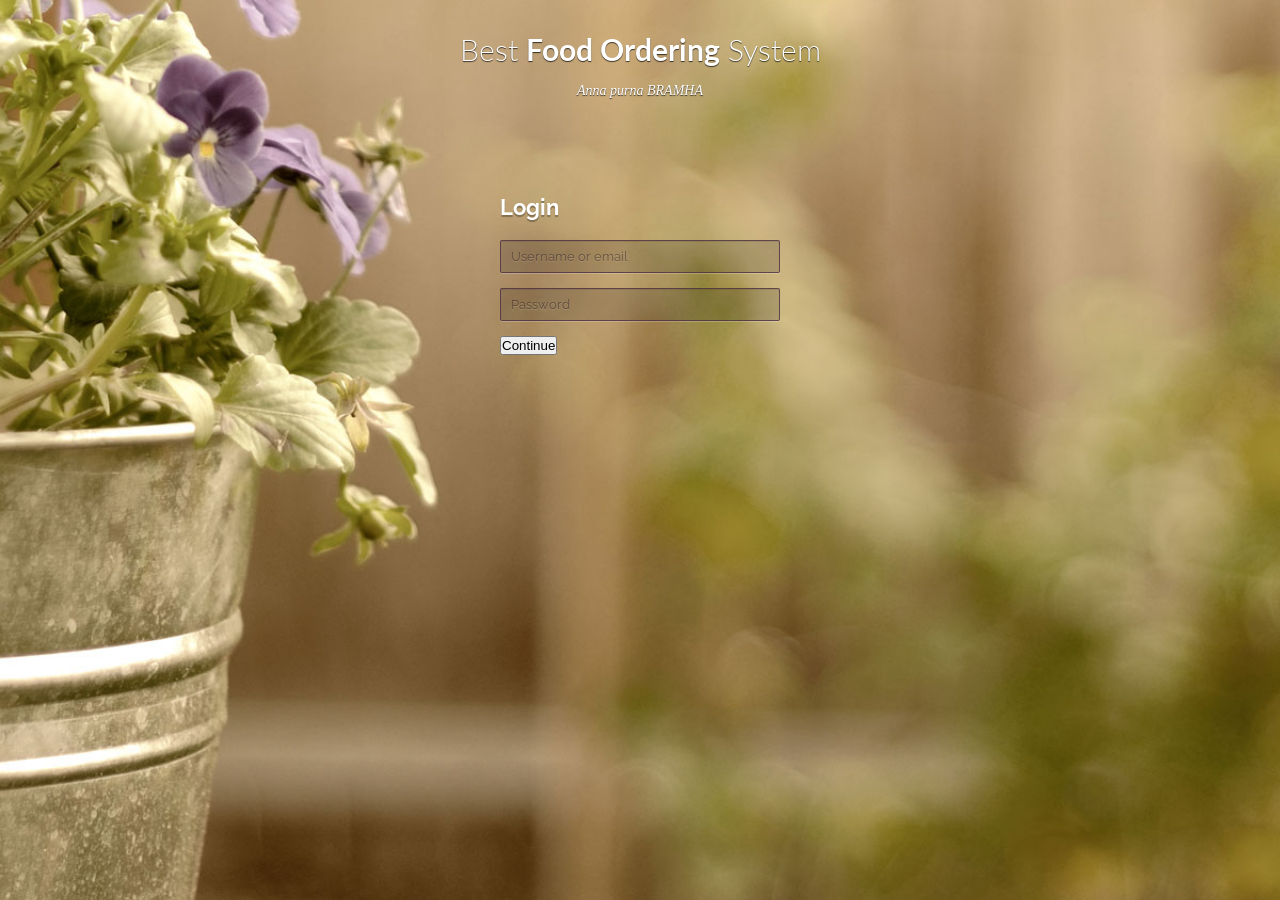
==== WebContent/index.html @ 19813020 "new changes for project" ====
<!DOCTYPE html>
<html lang="en">
    <head>
		<meta charset="UTF-8" />
        <meta http-equiv="X-UA-Compatible" content="IE=edge,chrome=1"> 
		<meta name="viewport" content="width=device-width, initial-scale=1.0"> 
        <title>Food Collection System</title>
        <meta name="description" content="Custom Login Form Styling with CSS3" />
        <meta name="keywords" content="css3, login, form, custom, input, submit, button, html5, placeholder" />
        <meta name="author" content="Codrops" />
        <link rel="shortcut icon" href="../favicon.ico"> 
        <link rel="stylesheet" type="text/css" href="css/style.css" />
		<script src="js/modernizr.custom.63321.js"></script>
		<script src="js/jquery-1.8.2.js"></script>
		<script src="js/main.js"></script>
		<!--[if lte IE 7]><style>.main{display:none;} .support-note .note-ie{display:block;}</style><![endif]-->
		<style>	
			@import url(http://fonts.googleapis.com/css?family=Raleway:400,700);
			body {
				background: #7f9b4e url(images/bg2.jpg) no-repeat center top;
				-webkit-background-size: cover;
				-moz-background-size: cover;
				background-size: cover;
			}
			.container > header h1,
			.container > header h2 {
				color: #fff;
				text-shadow: 0 1px 1px rgba(0,0,0,0.7);
			}
		</style>	
    </head>
    <body>
        <div class="container">
			
			<header>
			
				<h1>Best  <strong>Food Ordering</strong> System</h1>
				<h2>Anna purna BRAMHA</h2>
				
				<nav class="codrops-demos">
				</nav>

				<div class="support-note">
					<span class="note-ie">Sorry, only modern browsers.</span>
				</div>
				
			</header>
			
			<section class="main">
				<form class="form-4">
				    <h1>Login</h1>
				    <p>
				        <label for="login">Username or email</label>
				        <input type="text" name="login" placeholder="Username or email" id="username" required>
				    </p>
				    <p>
				        <label for="password">Password</label>
				        <input type="password" name='password' placeholder="Password" id="password" required> 
				    </p>

				    <p>
				        <input type="button" name="submit" value="Continue" id="loginButton">
				    </p>       
				</form>​
			</section>
			
        </div>
    </body>
</html>
---- WebContent/css/style.css ----
@import url('demo.css');
@import url('font-awesome.css');

/* GLOBALS */

*,
*:after,
*:before {
    -webkit-box-sizing: border-box;
    -moz-box-sizing: border-box;
    -ms-box-sizing: border-box;
    -o-box-sizing: border-box;
    box-sizing: border-box;
    padding: 0;
    margin: 0;
}

.clearfix:after {
    content: "";
    display: table;
    clear: both;
}

.form-1 {
    /* Size & position */
    width: 300px;
    margin: 60px auto 30px;
    padding: 10px;
    position: relative; /* For the submit button positioning */

    /* Styles */
    box-shadow: 
        0 0 1px rgba(0, 0, 0, 0.3), 
        0 3px 7px rgba(0, 0, 0, 0.3), 
        inset 0 1px rgba(255,255,255,1),
        inset 0 -3px 2px rgba(0,0,0,0.25);
    border-radius: 5px;
    background: white; /* Fallback */
    background: -moz-linear-gradient(#eeefef, #ffffff 10%);
    background: -ms-linear-gradient(#eeefef, #ffffff 10%);
    background: -o-linear-gradient(#eeefef, #ffffff 10%);
    background: -webkit-gradient(linear, 0 0, 0 100%, from(#eeefef), color-stop(0.1, #ffffff));
    background: -webkit-linear-gradient(#eeefef, #ffffff 10%);
    background: linear-gradient(#eeefef, #ffffff 10%);
}

.form-1 .field {
    position: relative; /* For the icon positioning */
}

.form-1 .field i {
    /* Size and position */
    left: 0px;
    top: 0px;
    position: absolute;
    height: 36px;
    width: 36px;

    /* Line */
    border-right: 1px solid rgba(0, 0, 0, 0.1);
    box-shadow: 1px 0 0 rgba(255, 255, 255, 0.7);

    /* Styles */
    color: #777777;
    text-align: center;
    line-height: 42px;
    -webkit-transition: all 0.3s ease-out;
    -moz-transition: all 0.3s ease-out;
    -ms-transition: all 0.3s ease-out;
    -o-transition: all 0.3s ease-out;
    transition: all 0.3s ease-out;
    pointer-events: none;
}

.form-1 input[type=text],
.form-1 input[type=password] {
    font-family: 'Lato', Calibri, Arial, sans-serif;
    font-size: 13px;
    font-weight: 400;
    text-shadow: 0 1px 0 rgba(255,255,255,0.8);
    /* Size and position */
    width: 100%;
    padding: 10px 18px 10px 45px;

    /* Styles */
    border: none; /* Remove the default border */
    box-shadow: 
        inset 0 0 5px rgba(0,0,0,0.1),
        inset 0 3px 2px rgba(0,0,0,0.1);
    border-radius: 3px;
    background: #f9f9f9;
    color: #777;
    -webkit-transition: color 0.3s ease-out;
    -moz-transition: color 0.3s ease-out;
    -ms-transition: color 0.3s ease-out;
    -o-transition: color 0.3s ease-out;
    transition: color 0.3s ease-out;
}

.form-1 input[type=text] {
    margin-bottom: 10px;
}

.form-1 input[type=text]:hover ~ i,
.form-1 input[type=password]:hover ~ i {
    color: #52cfeb;
}

.form-1 input[type=text]:focus ~ i,
.form-1 input[type=password]:focus ~ i {
    color: #42A2BC;
}

.form-1 input[type=text]:focus,
.form-1 input[type=password]:focus,
.form-1 button[type=submit]:focus {
    outline: none;
}

.form-1 .submit {
    /* Size and position */
    width: 65px;
    height: 65px;
    position: absolute;
    top: 17px;
    right: -25px;
    padding: 10px;
    z-index: 2;

    /* Styles */
    background: #ffffff;
    border-radius: 50%;
    box-shadow: 
        0 0 2px rgba(0,0,0,0.1),
        0 3px 2px rgba(0,0,0,0.1),
        inset 0 -3px 2px rgba(0,0,0,0.2);
}

.form-1 .submit:after {
    /* Size and position */
    content: "";
    width: 10px;
    height: 10px;
    position: absolute;
    top: -2px;
    left: 30px;

    /* Styles */
    background: #ffffff;
    
    /* Other masks trick */
    box-shadow: 0 62px white, -32px 31px white;
}

.form-1 button {
    /* Size and position */
    width: 100%;
    height: 100%;
    margin-top: -1px;

    /* Icon styles */
    font-size: 1.4em;
    line-height: 1.75;
    color: white;

    /* Styles */
    border: none; /* Remove the default border */
    border-radius: inherit;
    background: #52cfeb; /* Fallback */
    background: -moz-linear-gradient(#52cfeb, #42A2BC);
    background: -ms-linear-gradient(#52cfeb, #42A2BC);
    background: -o-linear-gradient(#52cfeb, #42A2BC);
    background: -webkit-gradient(linear, 0 0, 0 100%, from(#52cfeb), to(#42A2BC));
    background: -webkit-linear-gradient(#52cfeb, #42A2BC);
    background: linear-gradient(#52cfeb, #42A2BC);
    box-shadow: 
        inset 0 1px 0 rgba(255,255,255,0.3),
        0 1px 2px rgba(0,0,0,0.35),
        inset 0 3px 2px rgba(255,255,255,0.2),
        inset 0 -3px 2px rgba(0,0,0,0.1);

    cursor: pointer;
}

.form-1 button:hover,
.form-1 button[type=submit]:focus {
    background: #52cfeb;
    -webkit-transition: all 0.3s ease-out;
    -moz-transition: all 0.3s ease-out;
    -ms-transition: all 0.3s ease-out;
    -o-transition: all 0.3s ease-out;
    transition: all 0.3s ease-out;
}

.form-1 button:active {
    background: #42A2BC;
    box-shadow: 
        inset 0 0 5px rgba(0,0,0,0.3),
        inset 0 3px 4px rgba(0,0,0,0.3);
}


/* Demo 2 */

.form-2 {
    /* Size and position */
    width: 340px;
    margin: 60px auto 30px;
    padding: 15px;
    position: relative;

    /* Styles */
    background: #fffaf6;
    border-radius: 4px;
    color: #7e7975;
    box-shadow:
        0 2px 2px rgba(0,0,0,0.2),        
        0 1px 5px rgba(0,0,0,0.2),        
        0 0 0 12px rgba(255,255,255,0.4); 
}

.form-2 h1 {
    font-size: 15px;
    font-weight: bold;
    color: #bdb5aa;
    padding-bottom: 8px;
    border-bottom: 1px solid #EBE6E2;
    text-shadow: 0 2px 0 rgba(255,255,255,0.8);
    box-shadow: 0 1px 0 rgba(255,255,255,0.8);
}

.form-2 h1 .log-in,
.form-2 h1 .sign-up {
    display: inline-block;
    text-transform: uppercase;
}

.form-2 h1 .log-in {
    color: #6c6763;
    padding-right: 2px;
}

.form-2 h1 .sign-up {
    color: #ffb347;
    padding-left: 2px;
}

.form-2 .float {
    width: 50%;
    float: left;
    padding-top: 15px;
    border-top: 1px solid rgba(255,255,255,1);
}

.form-2 .float:first-of-type {
    padding-right: 5px;
}

.form-2 .float:last-of-type {
    padding-left: 5px;
}

.form-2 label {
    display: block;
    padding: 0 0 5px 2px;
    cursor: pointer;
    text-transform: uppercase;
    font-weight: 400;
    text-shadow: 0 1px 0 rgba(255,255,255,0.8);
    font-size: 11px;
}

.form-2 label i {
    margin-right: 5px; /* Gap between icon and text */
    display: inline-block;
    width: 10px;
}

.form-2 input[type=text],
.form-2 input[type=password] {
    font-family: 'Lato', Calibri, Arial, sans-serif;
    font-size: 13px;
    font-weight: 400;
    display: block;
    width: 100%;
    padding: 5px;
    margin-bottom: 5px;
    border: 3px solid #ebe6e2;
    border-radius: 5px;
    -webkit-transition: all 0.3s ease-out;
    -moz-transition: all 0.3s ease-out;
    -ms-transition: all 0.3s ease-out;
    -o-transition: all 0.3s ease-out;
    transition: all 0.3s ease-out;
}

.form-2 input[type=text]:hover,
.form-2 input[type=password]:hover {
    border-color: #CCC;
}

.form-2 label:hover ~ input {
    border-color: #CCC;
}

.form-2 input[type=text]:focus,
.form-2 input[type=password]:focus {
    border-color: #BBB;
    outline: none; /* Remove Chrome's outline */
}

.form-2 input[type=submit],
.form-2 .log-twitter {
    /* Size and position */
    width: 49%;
    height: 38px;
    float: left;
    position: relative;

    /* Styles */
    box-shadow: inset 0 1px rgba(255,255,255,0.3);
    border-radius: 3px;
    cursor: pointer;

    /* Font styles */
    font-family: 'Lato', Calibri, Arial, sans-serif;
    font-size: 14px;
    line-height: 38px; /* Same as height */
    text-align: center;
    font-weight: bold;
}

.form-2 input[type=submit] {
    margin-left: 1%;
    background: #fbd568; /* Fallback */
    background: -moz-linear-gradient(#fbd568, #ffb347);
    background: -ms-linear-gradient(#fbd568, #ffb347);
    background: -o-linear-gradient(#fbd568, #ffb347);
    background: -webkit-gradient(linear, 0 0, 0 100%, from(#fbd568), to(#ffb347));
    background: -webkit-linear-gradient(#fbd568, #ffb347);
    background: linear-gradient(#fbd568, #ffb347);
    border: 1px solid #f4ab4c;
    color: #996319;
    text-shadow: 0 1px rgba(255,255,255,0.3);
}

.form-2 .log-twitter {
    margin-right: 1%;
    background: #34a5cf; /* Fallback */
    background: -moz-linear-gradient(#34a5cf, #2a8ac4);
    background: -ms-linear-gradient(#34a5cf, #2a8ac4);
    background: -o-linear-gradient(#34a5cf, #2a8ac4);
    background: -webkit-gradient(linear, 0 0, 0 100%, from(#34a5cf), to(#2a8ac4));
    background: -webkit-linear-gradient(#34a5cf, #2a8ac4);
    background: linear-gradient(#34a5cf, #2a8ac4);
    border: 1px solid #2b8bc7;
    color: #ffffff;
    text-shadow: 0 -1px rgba(0,0,0,0.3);
    text-decoration: none;
}

.form-2 input[type=submit]:hover,
.form-2 .log-twitter:hover {
    box-shadow: 
        inset 0 1px rgba(255,255,255,0.3), 
        inset 0 20px 40px rgba(255,255,255,0.15);
}

.form-2 input[type=submit]:active,
.form-2 .log-twitter:active{
    top: 1px;
}

/* Fallback fro broswers that don't support box shadows */
.no-boxshadow .form-2 input[type=submit]:hover {
    background: #ffb347;
}

.no-boxshadow .form-2 .log-twitter:hover {
    background: #2a8ac4;
}

.form-2 p:last-of-type {
    clear: both;    
}

.form-2 .opt {
    text-align: right;
    margin-right: 3px;
}

.form-2 label[for=showPassword] {
    display: inline-block;
    margin-bottom: 10px;
    font-size: 11px;
    font-weight: 400;
    text-transform: capitalize;
}

.form-2 input[type=checkbox] {
    vertical-align: middle;
    margin: -1px 5px 0 1px;
}

/* Demo 3 */

.form-3 {
    font-family: 'Ubuntu', 'Lato', sans-serif;
    font-weight: 400;
    /* Size and position */
    width: 300px;
    position: relative;
    margin: 60px auto 30px;
    padding: 10px;
    overflow: hidden;

    /* Styles */
    background: #111; 
    border-radius: 0.4em;
    border: 1px solid #191919;
    box-shadow: 
        inset 0 0 2px 1px rgba(255,255,255,0.08), 
        0 16px 10px -8px rgba(0, 0, 0, 0.6);
}

.form-3 label {
    /* Size and position */
    width: 50%;
    float: left;
    padding-top: 9px;

    /* Styles */
    color: #ddd;
    font-size: 12px;
    text-transform: uppercase;
    letter-spacing: 1px;
    text-shadow: 0 1px 0 #000;
    text-indent: 10px;
    font-weight: 700;
    cursor: pointer;
}

.form-3 input[type=text],
.form-3 input[type=password] {
    /* Size and position */
    width: 50%;
    float: left;
    padding: 8px 5px;
    margin-bottom: 10px;
    font-size: 12px;

    /* Styles */
    background: #1f2124; /* Fallback */
    background: -moz-linear-gradient(#1f2124, #27292c);
    background: -ms-linear-gradient(#1f2124, #27292c);
    background: -o-linear-gradient(#1f2124, #27292c);
    background: -webkit-gradient(linear, 0 0, 0 100%, from(#1f2124), to(#27292c));
    background: -webkit-linear-gradient(#1f2124, #27292c);
    background: linear-gradient(#1f2124, #27292c);    
    border: 1px solid #000;
    box-shadow:
        0 1px 0 rgba(255,255,255,0.1);
    border-radius: 3px;

    /* Font styles */
    font-family: 'Ubuntu', 'Lato', sans-serif;
    color: #fff;

}

.form-3 input[type=text]:hover,
.form-3 input[type=password]:hover,
.form-3 label:hover ~ input[type=text],
.form-3 label:hover ~ input[type=password] {
    background: #27292c;
}

.form-3 input[type=text]:focus, 
.form-3 input[type=password]:focus {
    box-shadow: inset 0 0 2px #000;
    background: #494d54;
    border-color: #51cbee;
    outline: none; /* Remove Chrome outline */
}

.form-3 p:nth-child(3),
.form-3 p:nth-child(4) {
    float: left;
    width: 50%;
}

.form-3 label[for=remember] {
    width: auto;
    float: none;
    display: inline-block;
    text-transform: capitalize;
    font-size: 11px;
    font-weight: 400;
    letter-spacing: 0px;
    text-indent: 2px;
}

.form-3 input[type=checkbox] {
    margin-left: 10px;
    vertical-align: middle;
}

.form-3 input[type=submit] {
    /* Width and position */
    width: 100%;
    padding: 8px 5px;
  
    /* Styles */
    border: 1px solid #0273dd; /* Fallback */
    border: 1px solid rgba(0,0,0,0.4);
    box-shadow:
        inset 0 1px 0 rgba(255,255,255,0.3),
        inset 0 10px 10px rgba(255,255,255,0.1);
    border-radius: 3px;
    background: #38a6f0;
    cursor:pointer;
  
    /* Font styles */
    font-family: 'Ubuntu', 'Lato', sans-serif;
    color: white;
    font-weight: 700;
    font-size: 15px;
    text-shadow: 0 -1px 0 rgba(0,0,0,0.8);
}

.form-3 input[type=submit]:hover { 
    box-shadow: inset 0 1px 0 rgba(255,255,255,0.6);
}

.form-3 input[type=submit]:active { 
    background: #287db5;
    box-shadow: inset 0 0 3px rgba(0,0,0,0.6);
    border-color: #000; /* Fallback */
    border-color: rgba(0,0,0,0.9);
}

.no-boxshadow .form-3 input[type=submit]:hover {
    background: #2a92d8;
}

.form-3:after {
    /* Size and position */
    content: "";
    height: 1px;
    width: 33%;
    position: absolute;
    left: 20%;
    top: 0;

    /* Styles */
    background: -moz-linear-gradient(left, transparent, #444, #b6b6b8, #444, transparent);
    background: -ms-linear-gradient(left, transparent, #444, #b6b6b8, #444, transparent);
    background: -o-linear-gradient(left, transparent, #444, #b6b6b8, #444, transparent);
    background: -webkit-gradient(linear, 0 0, 100% 0, from(transparent), color-stop(0.25, #444), color-stop(0.5, #b6b6b8), color-stop(0.75, #444), to(transparent));
    background: -webkit-linear-gradient(left, transparent, #444, #b6b6b8, #444, transparent);
    background: linear-gradient(left, transparent, #444, #b6b6b8, #444, transparent);
}

.form-3:before {
    /* Size and position */
    content: "";
    width: 8px;
    height: 5px;
    position: absolute;
    left: 34%;
    top: -7px;
    
    /* Styles */
    border-radius: 50%;
    box-shadow: 0 0 6px 4px #fff;
}

.form-3 p:nth-child(1):before{
    /* Size and position */
    content:"";
    width:250px;
    height:100px;
    position:absolute;
    top:0;
    left:45px;

    /* Styles */
    -webkit-transform: rotate(75deg);
    -moz-transform: rotate(75deg);
    -ms-transform: rotate(75deg);
    -o-transform: rotate(75deg);
    transform: rotate(75deg);
    background: -moz-linear-gradient(50deg, rgba(255,255,255,0.15), rgba(0,0,0,0));
    background: -ms-linear-gradient(50deg, rgba(255,255,255,0.15), rgba(0,0,0,0));
    background: -o-linear-gradient(50deg, rgba(255,255,255,0.15), rgba(0,0,0,0));
    background: -webkit-linear-gradient(50deg, rgba(255,255,255,0.15), rgba(0,0,0,0));
    background: linear-gradient(50deg, rgba(255,255,255,0.15), rgba(0,0,0,0));
    pointer-events:none;
}

.no-pointerevents .form-3 p:nth-child(1):before {
    display: none;
}

/* Demo 4 */

.form-4 {
    /* Size and position */
    width: 300px;
    margin: 60px auto 30px;
    padding: 10px;
    position: relative;

    /* Font styles */
    font-family: 'Raleway', 'Lato', Arial, sans-serif;
    color: white;
    text-shadow: 0 2px 1px rgba(0,0,0,0.3);
}

.form-4 h1 {
    font-size: 22px;
    padding-bottom: 20px;
}

.form-4 input[type=text],
.form-4 input[type=password] {
    /* Size and position */
    width: 100%;
    padding: 8px 4px 8px 10px;
    margin-bottom: 15px;

    /* Styles */
    border: 1px solid #4e3043; /* Fallback */
    border: 1px solid rgba(78,48,67, 0.8);
    background: rgba(0,0,0,0.15);
    border-radius: 2px;
    box-shadow: 
        0 1px 0 rgba(255,255,255,0.2), 
        inset 0 1px 1px rgba(0,0,0,0.1);
    -webkit-transition: all 0.3s ease-out;
    -moz-transition: all 0.3s ease-out;
    -ms-transition: all 0.3s ease-out;
    -o-transition: all 0.3s ease-out;
    transition: all 0.3s ease-out;

    /* Font styles */
    font-family: 'Raleway', 'Lato', Arial, sans-serif;
    color: #fff;
    font-size: 13px;
}

/* Placeholder style (from http://stackoverflow.com/questions/2610497/change-an-inputs-html5-placeholder-color-with-css) */

.form-4 input::-webkit-input-placeholder {
    color: rgba(37,21,26,0.5);
    text-shadow: 0 1px 0 rgba(255,255,255,0.15);
}

.form-4 input:-moz-placeholder {
    color: rgba(37,21,26,0.5);
    text-shadow: 0 1px 0 rgba(255,255,255,0.15);
}

.form-4 input:-ms-input-placeholder {
    color: rgba(37,21,26,0.5);
    text-shadow: 0 1px 0 rgba(255,255,255,0.15);
}

.form-4 input[type=text]:hover,
.form-4 input[type=password]:hover {
    border-color: #333;
}

.form-4 input[type=text]:focus,
.form-4 input[type=password]:focus,
.form-4 input[type=submit]:focus {
    box-shadow: 
        0 1px 0 rgba(255,255,255,0.2), 
        inset 0 1px 1px rgba(0,0,0,0.1),
        0 0 0 3px rgba(255,255,255,0.15);
    outline: none;
}

/* Fallback */
.no-boxshadow .form-4 input[type=text]:focus,
.no-boxshadow .form-4 input[type=password]:focus {
    outline: 1px solid white;
}

.form-4 input[type=submit] {
    /* Size and position */
    width: 100%;
    padding: 8px 5px;
    
    /* Styles */
    background: #634056;
    background: -moz-linear-gradient(rgba(99,64,86,0.5), rgba(76,49,65,0.7));
    background: -ms-linear-gradient(rgba(99,64,86,0.5), rgba(76,49,65,0.7));
    background: -o-linear-gradient(rgba(99,64,86,0.5), rgba(76,49,65,0.7));
    background: -webkit-gradient(linear, 0 0, 0 100%, from(rgba(99,64,86,0.5)), to(rgba(76,49,65,0.7)));
    background: -webkit-linear-gradient(rgba(99,64,86,0.5), rgba(76,49,65,0.7));
    background: linear-gradient(rgba(99,64,86,0.5), rgba(76,49,65,0.7));    
    border-radius: 5px;
    border: 1px solid #4e3043;
    box-shadow: inset 0 1px rgba(255,255,255,0.4), 0 2px 1px rgba(0,0,0,0.1);
    cursor: pointer;
    -webkit-transition: all 0.3s ease-out;
    -moz-transition: all 0.3s ease-out;
    -ms-transition: all 0.3s ease-out;
    -o-transition: all 0.3s ease-out;
    transition: all 0.3s ease-out;

    /* Font styles */
    color: white;
    text-shadow: 0 1px 0 rgba(0,0,0,0.3);
    font-size: 16px;
    font-weight: bold;
    font-family: 'Raleway', 'Lato', Arial, sans-serif;
}

.form-4 input[type=submit]:hover {
    box-shadow: 
        inset 0 1px rgba(255,255,255,0.2), 
        inset 0 20px 30px rgba(99,64,86,0.5);
}

/* Fallback */
.no-boxshadow .form-4 input[type=submit]:hover {
    background: #594642;
}

.form-4 label {
    display: none;
    padding: 0 0 5px 2px;
    cursor: pointer;
}

.form-4 label:hover ~ input {
    border-color: #333;
}

.no-placeholder .form-4 label {
    display: block;
}

/* Demo 5 */

.form-5 {
    /* Size and position */
    width: 300px;
    margin: 60px auto 30px;
    position: relative;

    /* Styles */
    border-radius: 5px;
    box-shadow: 0 0 5px rgba(0,0,0,0.1), 0 3px 2px rgba(0,0,0,0.1);
}

.form-5 p {
    width: 70%;
    float: left;
    border-radius: 5px 0 0 5px;
    border: 1px solid #fff;
    border-right: none;
}

.form-5 input[type=text],
.form-5 input[type=password] {
    /* Size and position */
    width: 100%;
    height: 50px;
    padding: 0 10px;

    /* Styles */
    border: none; /* Remove the default border */
    background: white; /* Fallback */
    background: rgba(255,255,255,0.2);
    box-shadow: 
        inset 0 0 10px rgba(255,255,255,0.5);

    /* Font styles */
    font-family: 'Montserrat', sans-serif;
    text-indent: 10px;
    color: #ee4c8d;
    text-shadow: 0 1px 2px rgba(0,0,0,0.3);
    font-size: 20px;       
}

.form-5 input[type=text] {
    border-bottom: 1px solid #fff; /* Fallback */
    border-bottom: 1px solid rgba(255,255,255,0.7);
    border-radius: 5px 0 0 0;
}

.form-5 input[type=password] {
    border-top: 1px solid #CCC; /* Fallback */
    border-top: 1px solid rgba(0,0,0,0.1);
    border-radius: 0 0 0 5px;
}

.form-5 input[type=text]:hover,
.form-5 input[type=password]:hover,
.form-5 input[type=text]:focus,
.form-5 input[type=password]:focus {
    background: #f7def7; /* Fallback */
    background: rgba(255,255,255,0.4);
    outline: none;
}

/* Placeholder style (from http://stackoverflow.com/questions/2610497/change-an-inputs-html5-placeholder-color-with-css) */

.form-5 input::-webkit-input-placeholder {
    color: #fff;
    text-shadow: 0 -1px 1px rgba(0,0,0,0.4);
    font-family: 'Handlee', cursive;
}

.form-5 input:-moz-placeholder {
    color: #fff;
    text-shadow: 0 -1px 1px rgba(0,0,0,0.4);
    font-family: 'Handlee', cursive;
}

.form-5 input:-ms-input-placeholder {
    color: #fff;
    text-shadow: 0 -1px 1px rgba(0,0,0,0.4);
    font-family: 'Handlee', cursive;
}

.form-5 button {
    /* Size and position */
    width: 30%;
    height: 102px;
    float: left;
    position: relative;
    overflow: hidden;

    /* Styles */
    background: #ee4c8d;
    background: url(../images/noise.png), -moz-radial-gradient(center, ellipse cover, #ee4c8d 0%, #b53467 100%);
    background: url(../images/noise.png), -webkit-gradient(radial, center center, 0px, center center, 100%, color-stop(0%,#ee4c8d), color-stop(100%,#b53467));
    background: url(../images/noise.png), -webkit-radial-gradient(center, ellipse cover, #ee4c8d 0%,#b53467 100%);
    background: url(../images/noise.png), -o-radial-gradient(center, ellipse cover, #ee4c8d 0%,#b53467 100%);
    background: url(../images/noise.png), -ms-radial-gradient(center, ellipse cover, #ee4c8d 0%,#b53467 100%);
    background: url(../images/noise.png), radial-gradient(ellipse at center, #ee4c8d 0%,#b53467 100%);

    border-radius: 0 5px 5px 0;
    box-shadow:
        inset 0 0 4px rgba(255, 255, 255, 0.7), 
        inset 0 0 0 1px rgba(0, 0, 0, 0.2);
    border: none;
    border-left: 1px solid silver;
    cursor: pointer;  
    line-height: 102px; /* Same as height */
}

.form-5 button i {
    position: absolute;
    width: 100%;
    height: 100%;
    top: 0;
    left: -20px;
    font-size: 64px;
    line-height: 109px;
    color: #8d1645;
    -ms-filter:"progid:DXImageTransform.Microsoft.Alpha(Opacity=0)";
    filter: alpha(opacity=0);
    opacity: 0;
    text-shadow: 0 1px 0 rgba(255,255,255,0.4);
    -webkit-transition: all 0.2s ease-out;
    -moz-transition: all 0.2s ease-out;
    -ms-transition: all 0.2s ease-out;
    -o-transition: all 0.2s ease-out;
    transition: all 0.2s ease-out;
}

.form-5 button span {
    display: block;

    /* Font styles */ 
    color: #8d1645;
    font-family: 'Montserrat', Arial, sans-serif; 
    font-size: 20px;
    text-shadow: 0 1px 0 rgba(255,255,255,0.4);

    -webkit-transform: rotate(-90deg);
    -moz-transform: rotate(-90deg);
    -ms-transform: rotate(-90deg);
    -o-transform: rotate(-90deg);
    transform: rotate(-90deg);
    -webkit-transition: all 0.2s linear;
    -moz-transition: all 0.2s linear;
    -ms-transition: all 0.2s linear;
    -o-transition: all 0.2s linear;
    transition: all 0.2s linear;
    -webkit-backface-visibility: hidden;
}

/* Focus and hover on button */

.form-5 button:focus {
    outline: none;
}

.form-5 button:hover span,
.form-5 button:focus span {
    -ms-filter:"progid:DXImageTransform.Microsoft.Alpha(Opacity=0)";
    filter: alpha(opacity=0);
    opacity: 0;
    -webkit-transform: rotate(-90deg) translateY(-20px);
    -moz-transform: rotate(-90deg) translateY(-20px);
    -ms-transform: rotate(-90deg) translateY(-20px);
    -o-transform: rotate(-90deg) translateY(-20px);
    transform: rotate(-90deg) translateY(-20px);
}

.form-5 button:hover i,
.form-5 button:focus i {
    -ms-filter:"progid:DXImageTransform.Microsoft.Alpha(Opacity=50)";
    filter: alpha(opacity=50);
    opacity: 0.5;
    left: 0;
    -webkit-transition-delay: 0.2s;
    -moz-transition-delay: 0.2s;
    -o-transition-delay: 0.2s;
    -ms-transition-delay: 0.2s;
    transition-delay: 0.2s;
}

/* Click on button */

.form-5 button:active span,
.form-5 button:active i {
    -webkit-transition: none;
    -moz-transition: none;
    -ms-transition: none;
    -o-transition: none;
    transition: none; 
}

.form-5 button:active span {
    -ms-filter:"progid:DXImageTransform.Microsoft.Alpha(Opacity=0)";
    filter: alpha(opacity=0);
    opacity: 0;
}

.form-5 button:active i {
    -ms-filter:"progid:DXImageTransform.Microsoft.Alpha(Opacity=50)";
    filter: alpha(opacity=50);
    opacity: 0.5;
    left: 0;
    color: #fff;
}
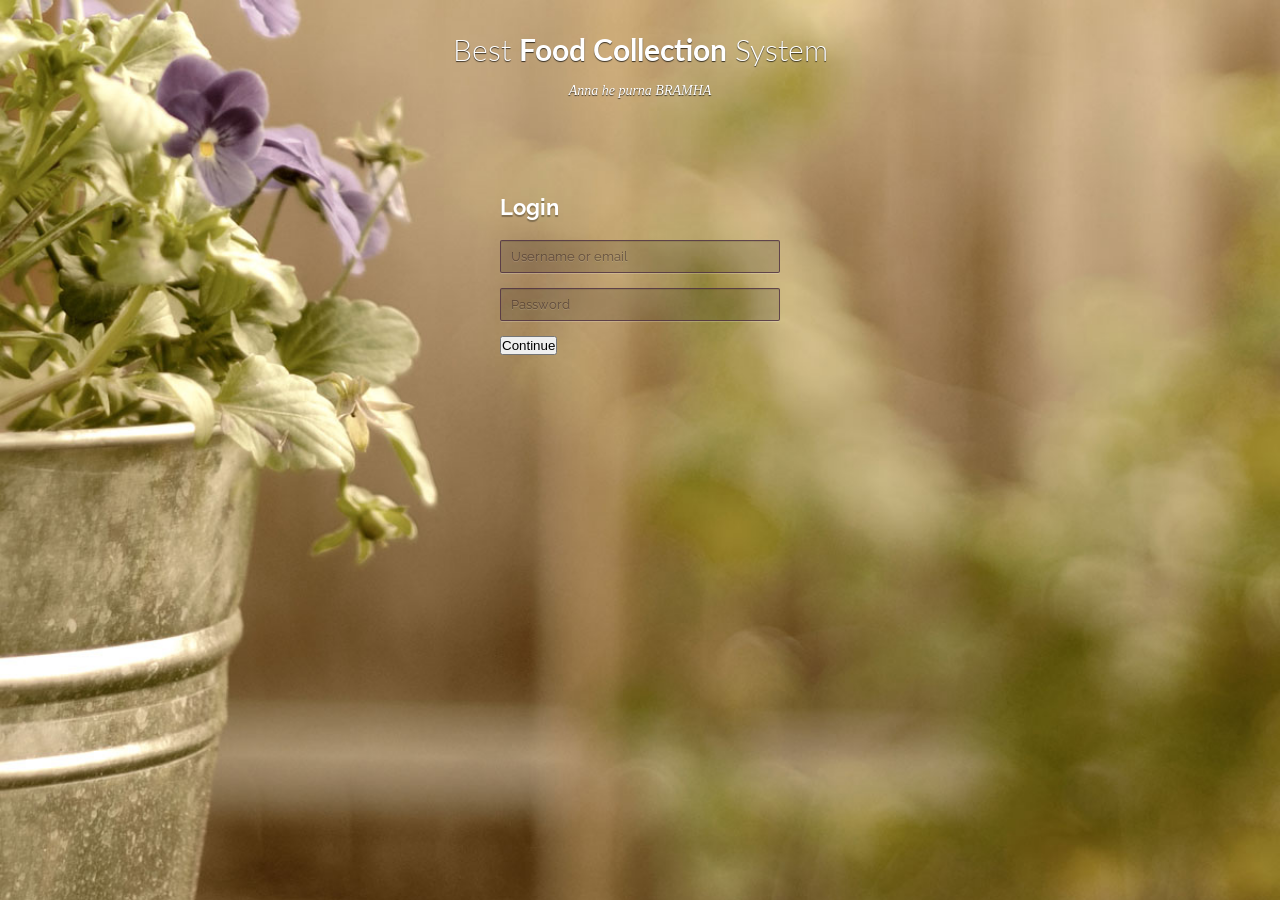
==== commit 8ebdd020: "message changes" ====
--- a/WebContent/index.html
+++ b/WebContent/index.html
@@ -34,8 +34,8 @@
 			
 			<header>
 			
-				<h1>Best  <strong>Food Ordering</strong> System</h1>
-				<h2>Anna purna BRAMHA</h2>
+				<h1>Best  <strong>Food Collection</strong> System</h1>
+				<h2>Anna  he purna BRAMHA</h2>
 				
 				<nav class="codrops-demos">
 				</nav>
